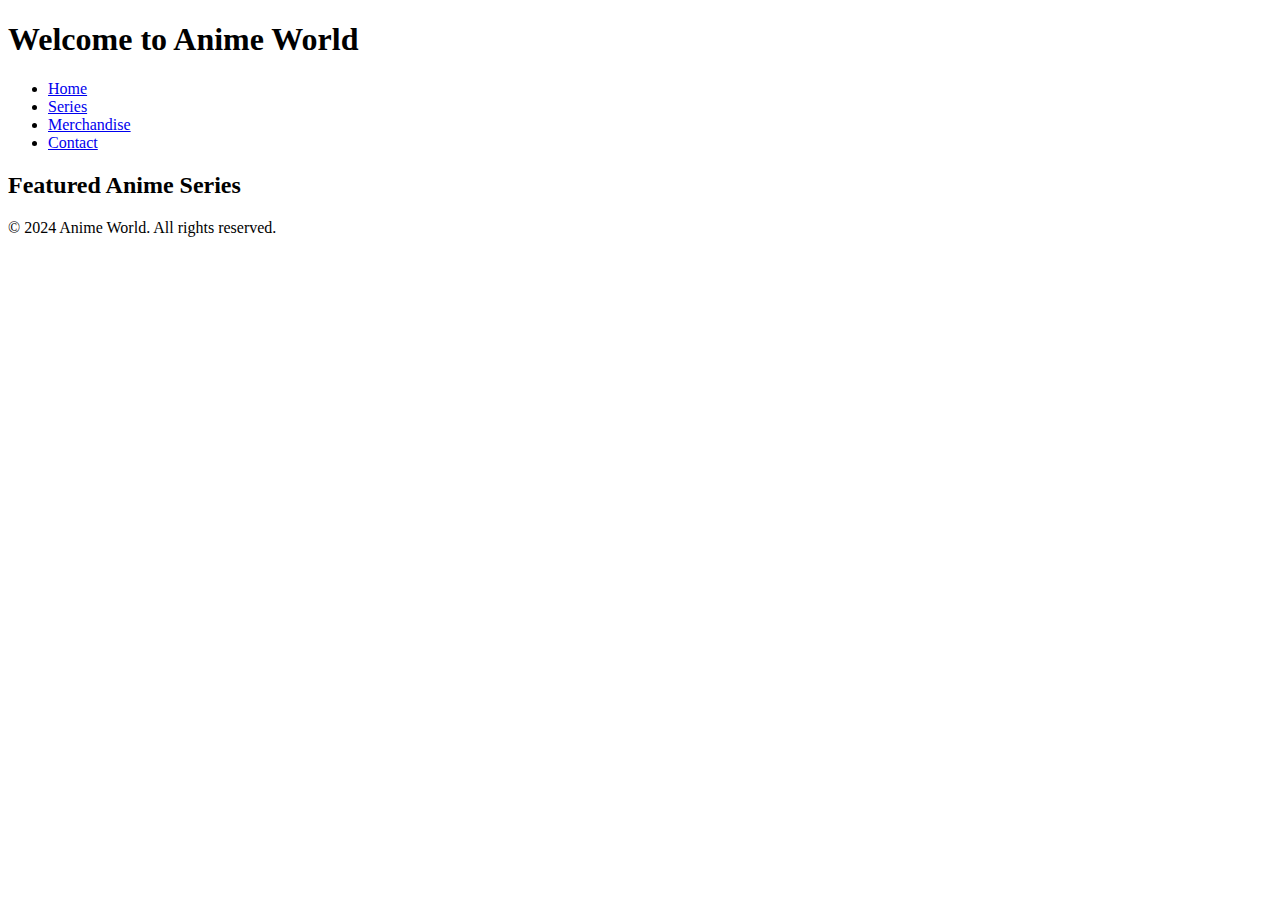
==== index.html @ b64d462f "html structure" ====
<!DOCTYPE html>
<html lang="en">
<head>
    <meta charset="UTF-8">
    <meta name="viewport" content="width=device-width, initial-scale=1.0">
    <title>Anime World</title>
    <link rel="stylesheet" href="css/style.css">
</head>
<body>
    <header>
        <h1>Welcome to Anime World</h1>
        <nav>
            <ul>
                <li><a href="index.html">Home</a></li>
                <li><a href="series.html">Series</a></li>
                <li><a href="merchandise.html">Merchandise</a></li>
                <li><a href="contact.html">Contact</a></li>
            </ul>
        </nav>
    </header>
    <main>
        <h2>Featured Anime Series</h2>
        <!-- <div class="gallery">
            <img src="images/image1.jpg" alt="One Punch Man">
            <img src="images/image2.jpg" alt="Dragon Ball Z">
            <img src="images/image3.jpg" alt="Death Note">
            <img src="images/image4.jpg" alt="Demon Slayer">
        </div> -->
    </main>
    <footer>
        <p>&copy; 2024 Anime World. All rights reserved.</p>
    </footer>
    <!-- <script src="js/script.js"></script> -->
</body>
</html>
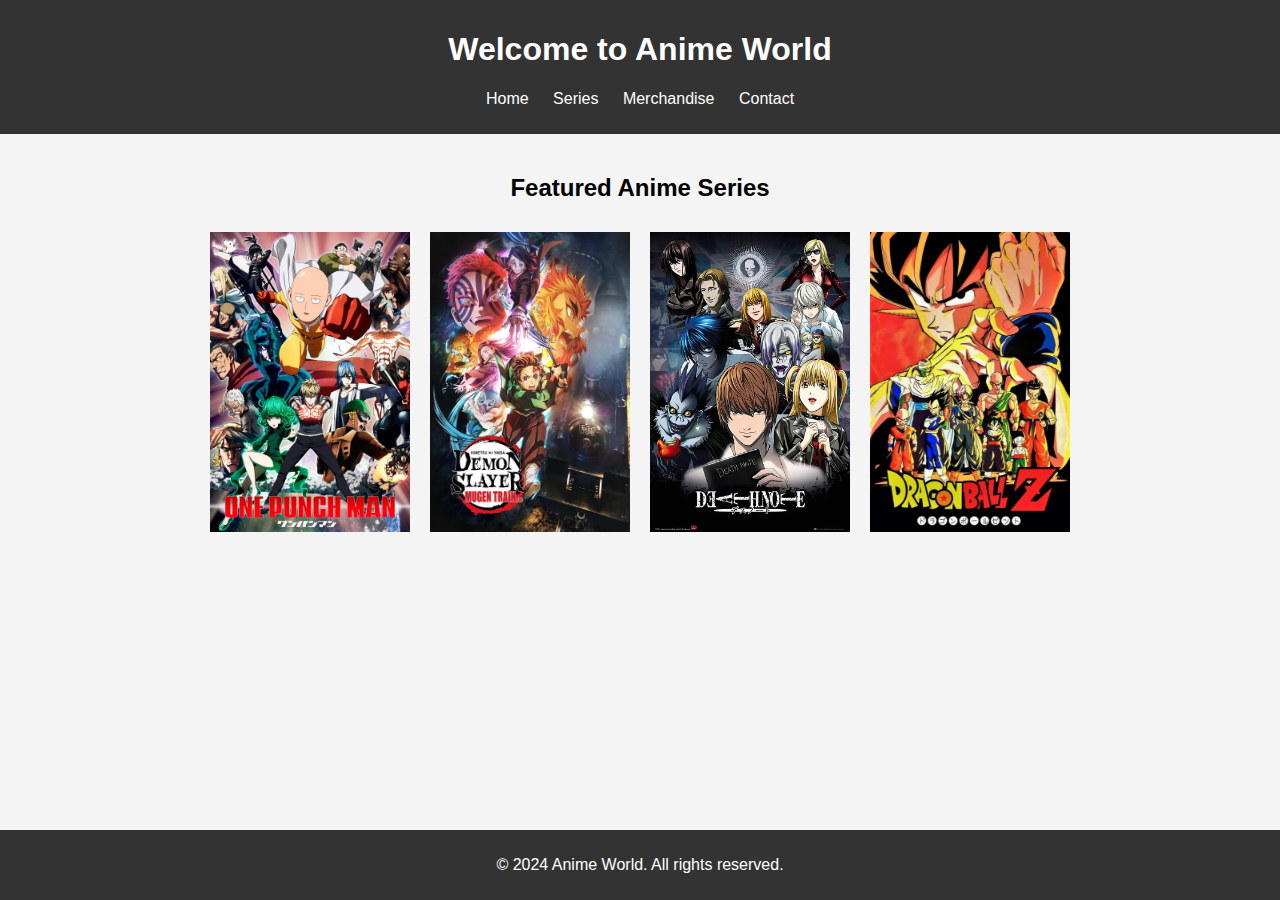
==== commit 86ef8142: "adjusting images" ====
--- a/index.html
+++ b/index.html
@@ -20,12 +20,12 @@
     </header>
     <main>
         <h2>Featured Anime Series</h2>
-        <!-- <div class="gallery">
+        <div class="gallery">
             <img src="images/image1.jpg" alt="One Punch Man">
             <img src="images/image2.jpg" alt="Dragon Ball Z">
             <img src="images/image3.jpg" alt="Death Note">
             <img src="images/image4.jpg" alt="Demon Slayer">
-        </div> -->
+        </div>
     </main>
     <footer>
         <p>&copy; 2024 Anime World. All rights reserved.</p>
--- a/css/style.css
+++ b/css/style.css
@@ -0,0 +1,70 @@
+body {
+    font-family: Arial, sans-serif;
+    margin: 0;
+    padding: 0;
+    background-color: #f4f4f4;
+}
+
+header {
+    background: #333;
+    color: #fff;
+    padding: 10px 0;
+    text-align: center;
+}
+
+nav ul {
+    list-style: none;
+    padding: 0;
+}
+
+nav ul li {
+    display: inline;
+    margin: 0 10px;
+}
+
+nav ul li a {
+    color: #fff;
+    text-decoration: none;
+}
+
+main {
+    padding: 20px;
+    text-align: center;
+}
+
+.gallery {
+    display: flex;
+    justify-content: center;
+    flex-wrap: wrap;
+}
+
+.gallery img {
+    margin: 10px;
+    width: 200px;
+    height: auto;
+}
+
+table {
+    margin: 0 auto;
+    border-collapse: collapse;
+    width: 80%;
+}
+
+table, th, td {
+    border: 1px solid #ddd;
+}
+
+th, td {
+    padding: 8px;
+    text-align: left;
+}
+
+footer {
+    background: #333;
+    color: #fff;
+    text-align: center;
+    padding: 10px 0;
+    position: fixed;
+    width: 100%;
+    bottom: 0;
+}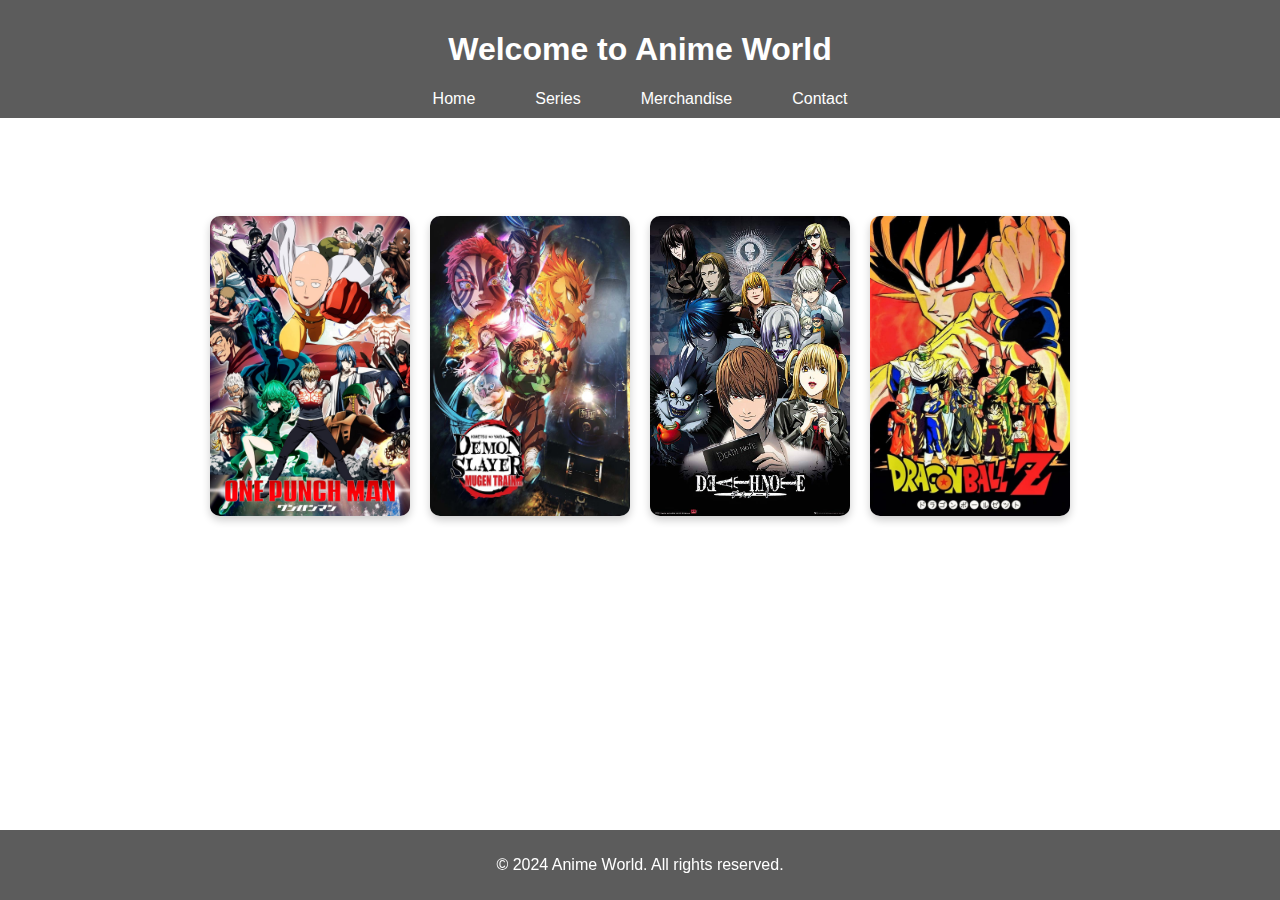
==== commit cf587148: "css styling" ====
--- a/index.html
+++ b/index.html
@@ -26,10 +26,18 @@
             <img src="images/image3.jpg" alt="Death Note">
             <img src="images/image4.jpg" alt="Demon Slayer">
         </div>
+        <div class="carousel">
+            <img src="images/image1.jpg" alt="One Punch Man" class="carousel-image">
+            <img src="images/image2.jpg" alt="Dragon Ball Z" class="carousel-image">
+            <img src="images/image3.jpg" alt="Death Note" class="carousel-image">
+            <img src="images/image4.jpg" alt="Demon Slayer" class="carousel-image">
+        </div> 
     </main>
+    
+    
     <footer>
         <p>&copy; 2024 Anime World. All rights reserved.</p>
     </footer>
-    <!-- <script src="js/script.js"></script> -->
+    <script src="js/script.js"></script>
 </body>
 </html>--- a/css/style.css
+++ b/css/style.css
@@ -2,29 +2,63 @@
     font-family: Arial, sans-serif;
     margin: 0;
     padding: 0;
-    background-color: #f4f4f4;
+    color: #fff; /* Ensure text color is white */
+    overflow-x: hidden; /* Prevent horizontal scrolling */
+}
+
+video {
+    position: fixed; /* Ensure the video is fixed */
+    top: 50%;
+    left: 50%;
+    min-width: 100%;
+    min-height: 100%;
+    width: auto;
+    height: auto;
+    z-index: -100; /* Ensure the video stays in the background */
+    transform: translate(-50%, -50%);
+    object-fit: cover; /* Ensure the video covers the background */
+}
+
+.content {
+    position: relative;
+    z-index: 100; /* Ensure the content stays above the video */
+    background: rgba(0, 0, 0, 0.7); /* Semi-transparent background for readability */
+    padding: 20px;
+    min-height: 100vh; /* Ensure the content covers the full viewport height */
 }
 
 header {
-    background: #333;
+    background: rgba(51, 51, 51, 0.8); /* Semi-transparent background */
     color: #fff;
     padding: 10px 0;
     text-align: center;
+    position: sticky;
+    top: 0;
+    z-index: 101; /* Higher z-index to stay above content */
 }
 
 nav ul {
     list-style: none;
     padding: 0;
+    margin: 0;
+    display: flex;
+    justify-content: center;
 }
 
 nav ul li {
-    display: inline;
-    margin: 0 10px;
+    margin: 0 15px;
 }
 
 nav ul li a {
     color: #fff;
     text-decoration: none;
+    padding: 10px 15px;
+    border-radius: 5px;
+    transition: background 0.3s;
+}
+
+nav ul li a:hover {
+    background: rgba(255, 255, 255, 0.3); /* Slight hover effect */
 }
 
 main {
@@ -42,12 +76,15 @@
     margin: 10px;
     width: 200px;
     height: auto;
+    border-radius: 10px;
+    box-shadow: 0 4px 8px rgba(0, 0, 0, 0.2); /* Add some shadow for better visibility */
 }
 
 table {
-    margin: 0 auto;
+    margin: 20px auto;
     border-collapse: collapse;
     width: 80%;
+    background: rgba(51, 51, 51, 0.8); /* Semi-transparent background */
 }
 
 table, th, td {
@@ -57,14 +94,38 @@
 th, td {
     padding: 8px;
     text-align: left;
+    color: #fff;
 }
 
 footer {
-    background: #333;
+    background: rgba(51, 51, 51, 0.8); /* Semi-transparent background */
     color: #fff;
     text-align: center;
     padding: 10px 0;
     position: fixed;
     width: 100%;
     bottom: 0;
-}+    z-index: 101; /* Higher z-index to stay above content */
+}
+
+.carousel {
+    position: relative;
+    width: 100%;
+    max-width: 600px;
+    margin: 20px auto;
+    overflow: hidden;
+}
+
+.carousel-image {
+    width: 100%;
+    display: none;
+}
+
+.carousel-image.active {
+    display: block;
+}
+
+body.dark-mode {
+    background-color: #121212;
+    color: #ffffff;
+}
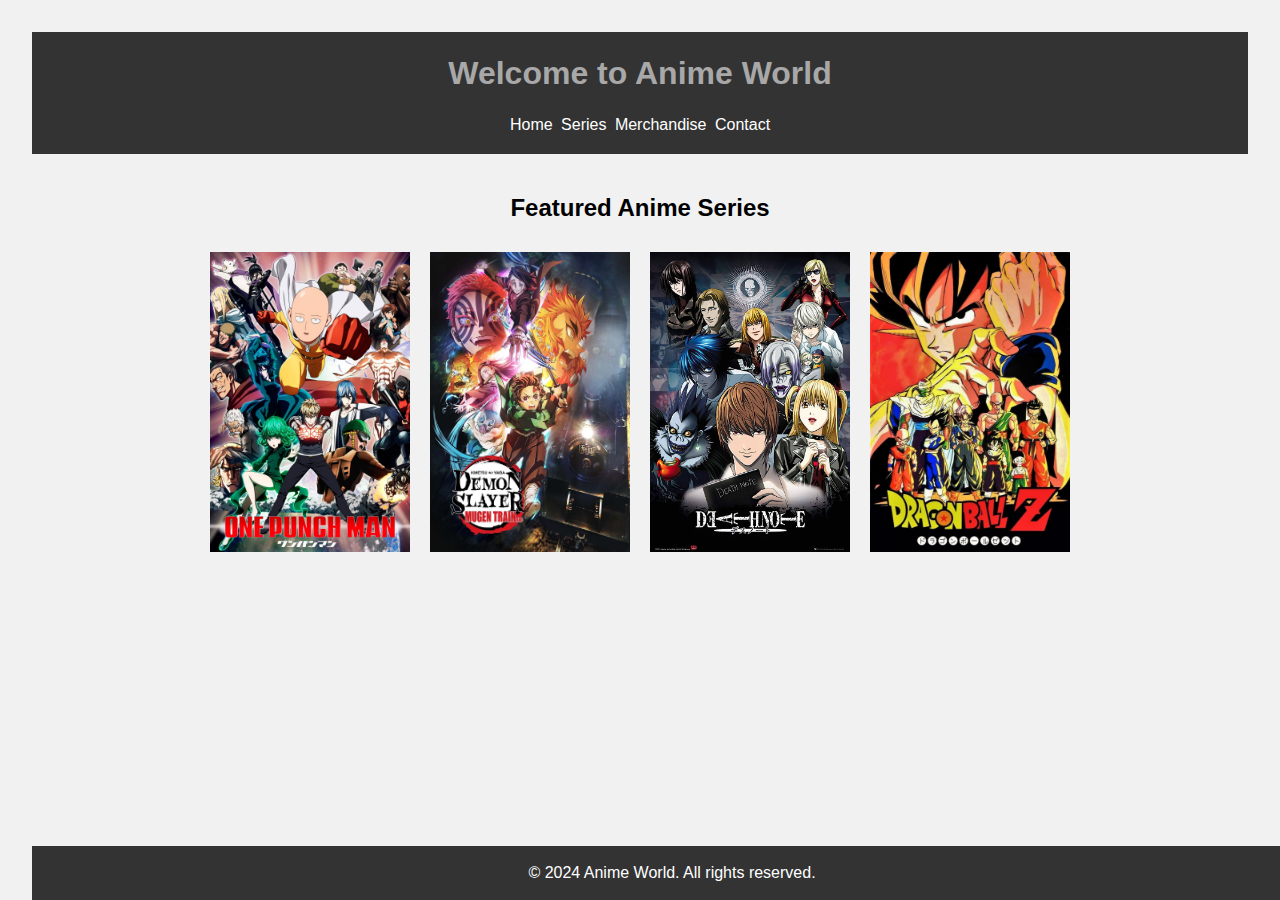
==== commit 60fde497: "edit the links" ====
--- a/index.html
+++ b/index.html
@@ -38,6 +38,6 @@
     <footer>
         <p>&copy; 2024 Anime World. All rights reserved.</p>
     </footer>
-    <script src="js/script.js"></script>
+    <script src="js/script.js" defer></script>
 </body>
 </html>--- a/css/style.css
+++ b/css/style.css
@@ -2,63 +2,29 @@
     font-family: Arial, sans-serif;
     margin: 0;
     padding: 0;
-    color: #fff; /* Ensure text color is white */
-    overflow-x: hidden; /* Prevent horizontal scrolling */
-}
-
-video {
-    position: fixed; /* Ensure the video is fixed */
-    top: 50%;
-    left: 50%;
-    min-width: 100%;
-    min-height: 100%;
-    width: auto;
-    height: auto;
-    z-index: -100; /* Ensure the video stays in the background */
-    transform: translate(-50%, -50%);
-    object-fit: cover; /* Ensure the video covers the background */
-}
-
-.content {
-    position: relative;
-    z-index: 100; /* Ensure the content stays above the video */
-    background: rgba(0, 0, 0, 0.7); /* Semi-transparent background for readability */
-    padding: 20px;
-    min-height: 100vh; /* Ensure the content covers the full viewport height */
+    background-color: #f4f4f4;
 }
 
 header {
-    background: rgba(51, 51, 51, 0.8); /* Semi-transparent background */
+    background: #333;
     color: #fff;
-    padding: 10px 0;
+    padding: 2px 0;
     text-align: center;
-    position: sticky;
-    top: 0;
-    z-index: 101; /* Higher z-index to stay above content */
 }
 
 nav ul {
     list-style: none;
-    padding: 0;
-    margin: 0;
-    display: flex;
-    justify-content: center;
+    padding: 2px;
 }
 
 nav ul li {
-    margin: 0 15px;
+    display: inline;
+    margin: 2px;
 }
 
 nav ul li a {
     color: #fff;
     text-decoration: none;
-    padding: 10px 15px;
-    border-radius: 5px;
-    transition: background 0.3s;
-}
-
-nav ul li a:hover {
-    background: rgba(255, 255, 255, 0.3); /* Slight hover effect */
 }
 
 main {
@@ -76,15 +42,12 @@
     margin: 10px;
     width: 200px;
     height: auto;
-    border-radius: 10px;
-    box-shadow: 0 4px 8px rgba(0, 0, 0, 0.2); /* Add some shadow for better visibility */
 }
 
 table {
-    margin: 20px auto;
+    margin: 0 auto;
     border-collapse: collapse;
     width: 80%;
-    background: rgba(51, 51, 51, 0.8); /* Semi-transparent background */
 }
 
 table, th, td {
@@ -94,25 +57,23 @@
 th, td {
     padding: 8px;
     text-align: left;
-    color: #fff;
 }
 
 footer {
-    background: rgba(51, 51, 51, 0.8); /* Semi-transparent background */
+    background: #333;
     color: #fff;
     text-align: center;
-    padding: 10px 0;
+    padding: 2px 0;
     position: fixed;
     width: 100%;
     bottom: 0;
-    z-index: 101; /* Higher z-index to stay above content */
 }
-
+ 
 .carousel {
     position: relative;
     width: 100%;
     max-width: 600px;
-    margin: 20px auto;
+    margin: 0 auto;
     overflow: hidden;
 }
 
@@ -129,3 +90,95 @@
     background-color: #121212;
     color: #ffffff;
 }
+
+header.dark-mode, footer.dark-mode {
+    background: #222;
+}
+
+*, 
+*:before, 
+*:after {
+ box-sizing:(border-box); 
+}
+
+html, body {
+  background: #f1f1f1;
+  font-family: 'Merriweather', sans-serif;
+  padding: 1em;
+}
+
+h1 {
+   text-align: center;
+   color: #a8a8a8;
+   text-shadow:(1px 1px 0 rgba(white, 1));
+}
+
+form {
+   max-width: 600px;
+   text-align: center;
+   margin: 20px auto;
+  
+  input, textarea {
+     border:0; outline:0;
+     padding: 1em;
+      border-radius:(8px);
+     display: block;
+     width: 100%;
+     margin-top: 1em;
+     font-family: 'Merriweather', sans-serif;
+     box-shadow:(0 1px 1px rgba(black, 0.1));
+     resize: none;
+    
+    &:focus {
+       box-shadow:(0 0px 2px rgba(red, 1));
+    }
+  }
+  
+  #input-submit {
+     color: white; 
+     background: red;
+     cursor: pointer;
+    
+    &:hover {
+       box-shadow:(0 1px 1px 1px rgba(#aaa, 0.6)); 
+    }
+  }
+  
+  textarea {
+      height: 126px;
+  }
+}
+
+
+.half {
+  float: left;
+  width: 48%;
+  margin-bottom: 1em;
+}
+
+.right { width: 50%; }
+
+.left {
+     margin-right: 2%; 
+}
+
+
+@media (max-width: 480px) {
+  .half {
+     width: 100%; 
+     float: none;
+     margin-bottom: 0; 
+  }
+}
+
+
+/* Clearfix */
+.contactForm:before,
+.contactForm:after {
+    content: " "; /* 1 */
+    display: table; /* 2 */
+}
+
+.contactForm:after {
+    clear: both;
+}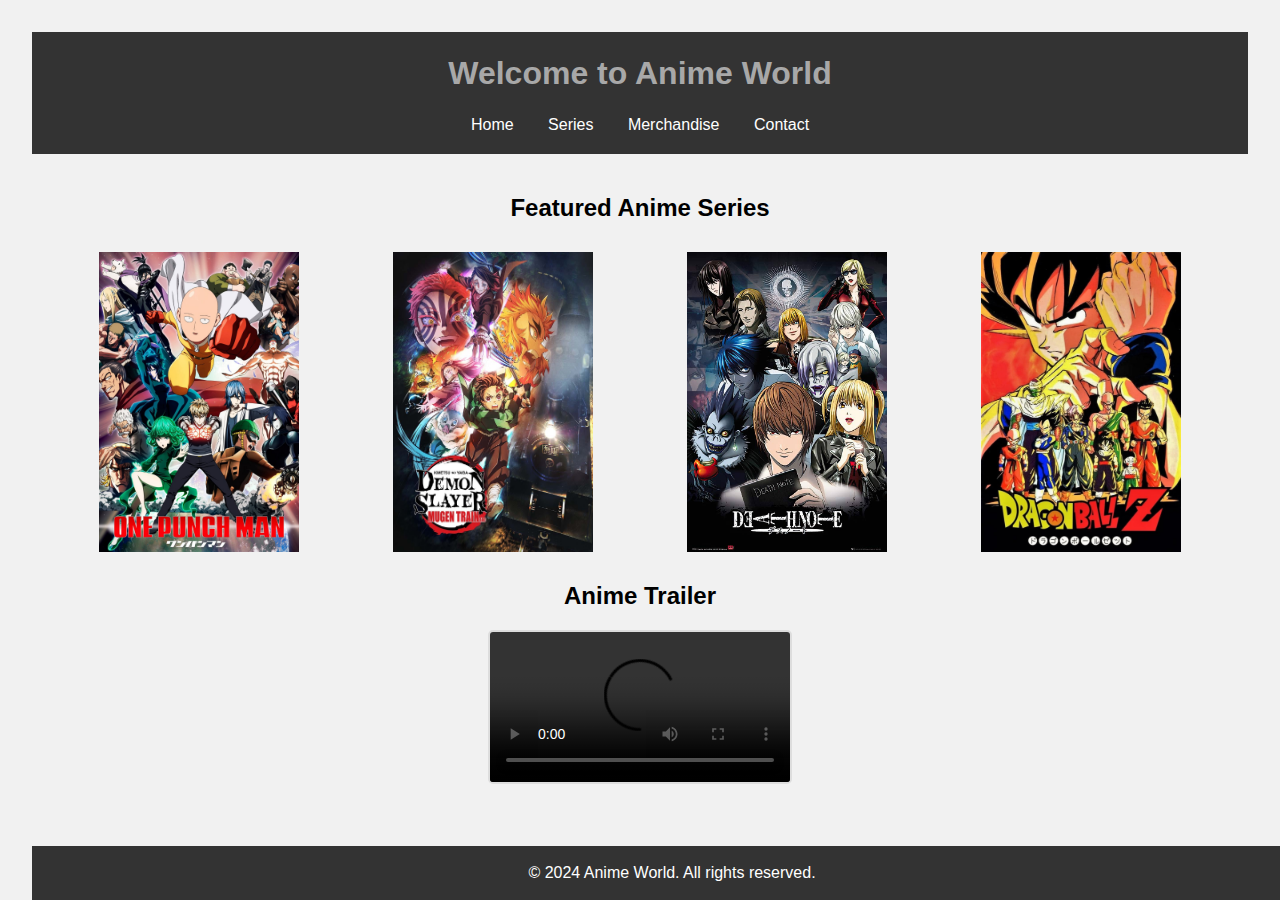
==== commit 2389b07a: "Update index.html" ====
--- a/index.html
+++ b/index.html
@@ -32,12 +32,18 @@
             <img src="images/image3.jpg" alt="Death Note" class="carousel-image">
             <img src="images/image4.jpg" alt="Demon Slayer" class="carousel-image">
         </div> 
-    </main>
-    
-    
+  <h2>Anime Trailer</h2>
+        <div class="video-container">
+            <video controls>
+                <source src="https://istock.sa7eer.com/r/d/istock?id1=search-top&id2=d451ab4b-8934-4328-8b1d-32c6d0c0c342&id3=5ffc9199-28fa-4ad7-ad6c-0a257b6eca8f&u=https%3A%2F%2Fistockphoto.6q33.net%2Fc%2F38919%2F1994248%2F4205%3Fadplacement%3DSRP%26sharedid%3Dwww.videezy.com%26subId1%3Dsearch-top%26subId2%3Dd451ab4b-8934-4328-8b1d-32c6d0c0c342%26subId3%3D5ffc9199-28fa-4ad7-ad6c-0a257b6eca8f%26u%3Dhttps%253A%252F%252Fwww.istockphoto.com%252Fvideo%252F3d-epic-portal-to-next-dimension-vj-loop-background-gm1462058788-495739372" type="video/mp4">
+                Your browser does not support the video tag.
+            </video>
+        </div>
+ </main>
+      
     <footer>
         <p>&copy; 2024 Anime World. All rights reserved.</p>
     </footer>
     <script src="js/script.js" defer></script>
 </body>
-</html>+</html>
--- a/css/style.css
+++ b/css/style.css
@@ -2,7 +2,7 @@
     font-family: Arial, sans-serif;
     margin: 0;
     padding: 0;
-    background-color: #f4f4f4;
+    background-color: 00FF00;
 }
 
 header {
@@ -19,7 +19,7 @@
 
 nav ul li {
     display: inline;
-    margin: 2px;
+    margin: 15px;
 }
 
 nav ul li a {
@@ -34,7 +34,7 @@
 
 .gallery {
     display: flex;
-    justify-content: center;
+    justify-content: space-around;
     flex-wrap: wrap;
 }
 
@@ -42,6 +42,8 @@
     margin: 10px;
     width: 200px;
     height: auto;
+    border; 2px solid;#ddd;
+    border-radius ; 5px;
 }
 
 table {
@@ -74,7 +76,7 @@
     width: 100%;
     max-width: 600px;
     margin: 0 auto;
-    overflow: hidden;
+    overflow: scroll;
 }
 
 .carousel-image {
@@ -84,6 +86,19 @@
 
 .carousel-image.active {
     display: block;
+}
+
+.video-container {
+    display: flex;
+    justify-content: center;
+    margin: 20px 0;
+}
+
+video {
+    max-width: 100%;
+    height: auto;
+    border: 2px solid #ddd;
+    border-radius: 5px;     
 }
 
 body.dark-mode {
@@ -181,4 +196,4 @@
 
 .contactForm:after {
     clear: both;
-}+}
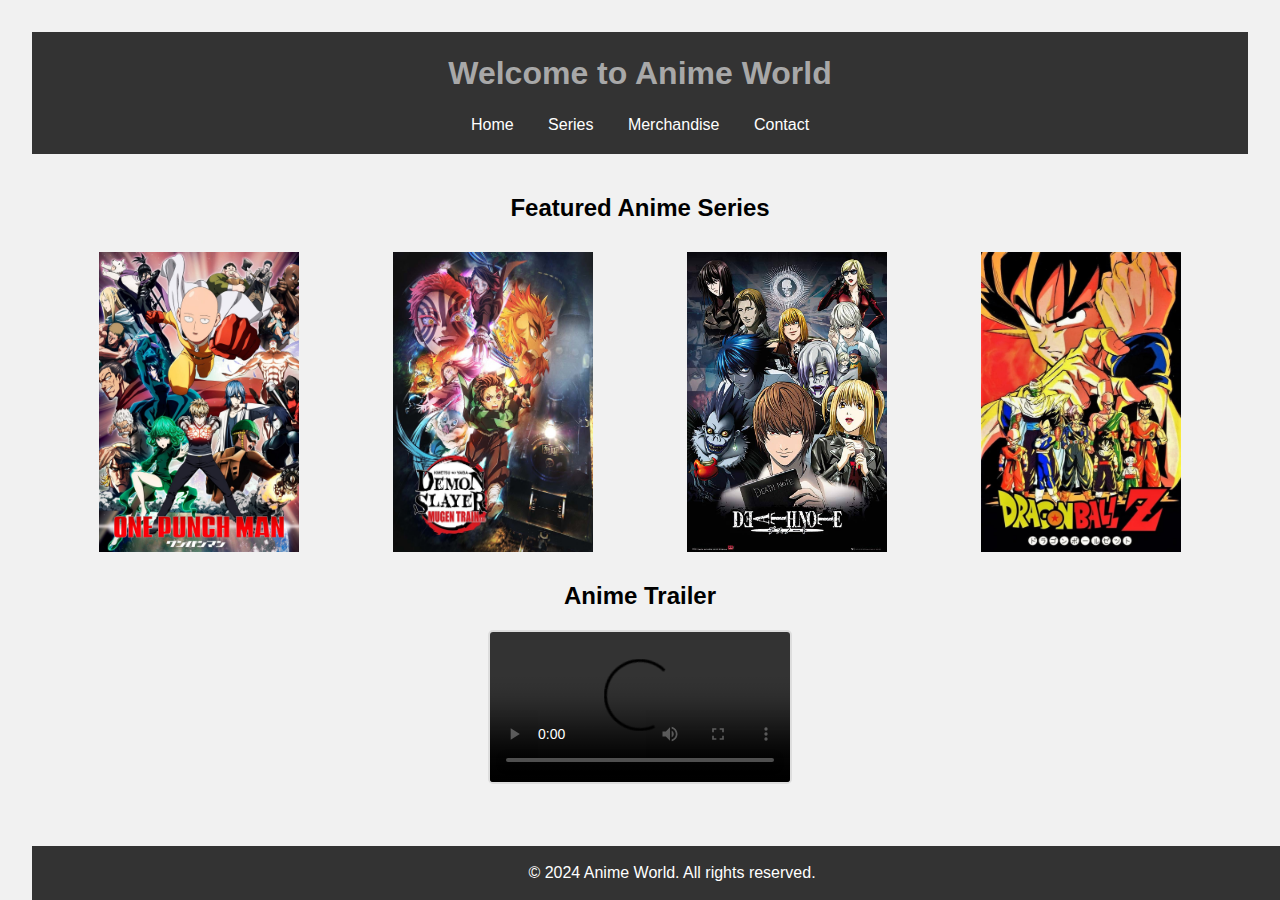
==== commit a77d310f: "Update index.html" ====
--- a/index.html
+++ b/index.html
@@ -35,7 +35,7 @@
   <h2>Anime Trailer</h2>
         <div class="video-container">
             <video controls>
-                <source src="https://istock.sa7eer.com/r/d/istock?id1=search-top&id2=d451ab4b-8934-4328-8b1d-32c6d0c0c342&id3=5ffc9199-28fa-4ad7-ad6c-0a257b6eca8f&u=https%3A%2F%2Fistockphoto.6q33.net%2Fc%2F38919%2F1994248%2F4205%3Fadplacement%3DSRP%26sharedid%3Dwww.videezy.com%26subId1%3Dsearch-top%26subId2%3Dd451ab4b-8934-4328-8b1d-32c6d0c0c342%26subId3%3D5ffc9199-28fa-4ad7-ad6c-0a257b6eca8f%26u%3Dhttps%253A%252F%252Fwww.istockphoto.com%252Fvideo%252F3d-epic-portal-to-next-dimension-vj-loop-background-gm1462058788-495739372" type="video/mp4">
+                <source src="https://www.instagram.com/reel/C9at4B6IDyX/?igsh=MTFmdDU3bHh5M2w0Yw==" type="video/mp4">
                 Your browser does not support the video tag.
             </video>
         </div>
